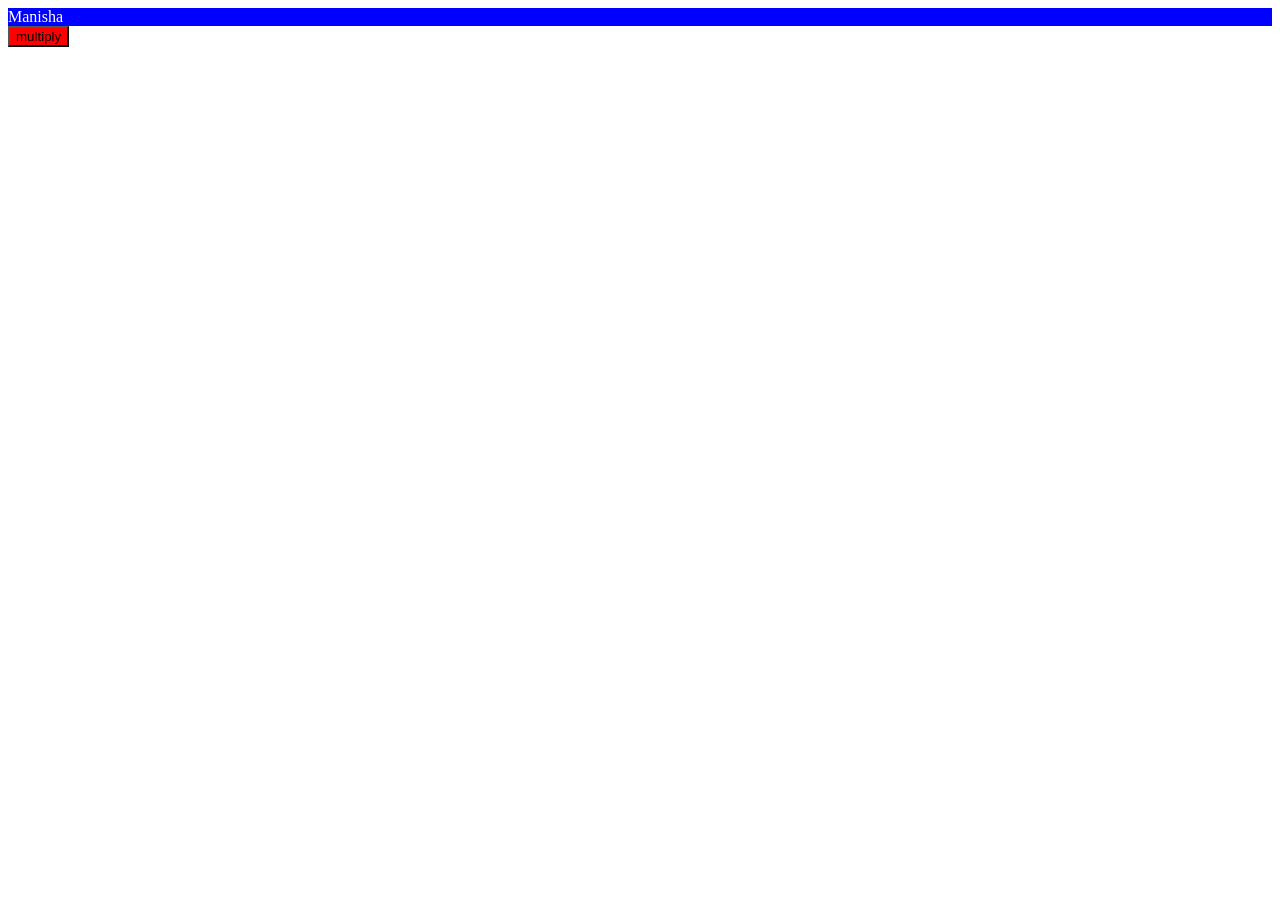
==== index3.html @ 880a38c6 "button3" ====
<!DOCTYPE html>
<html lang='en'>
    <head>
        <meta charset='utf-8' />
        <meta name='viewport' content='width=device-width, intial-scale=1.0' />
        <link rel="stylesheet" href="./style1.css" />
    </head>
    <body>
        <div class="btnstyle">Manisha </div>
        <button id="manisha" class="divbg">multiply</button>
        <script src='./index.js'></script>
    </body>
</html>
---- style1.css ----
.divbg {
    background-color: red
}
.btnstyle {
    color:white;
    background-color:blue
}
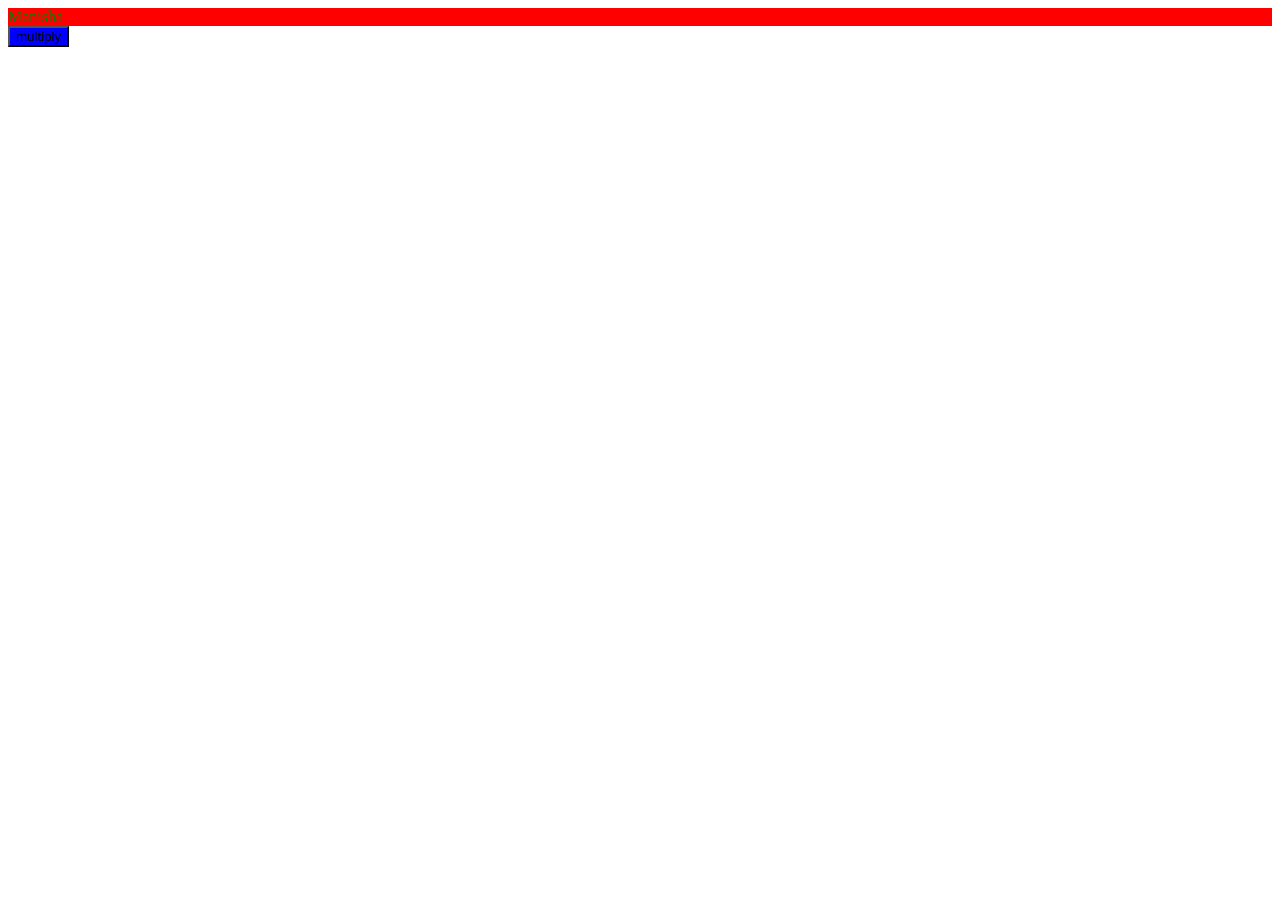
==== commit c15a5bca: "new_buttons" ====
--- a/index3.html
+++ b/index3.html
@@ -3,7 +3,7 @@
     <head>
         <meta charset='utf-8' />
         <meta name='viewport' content='width=device-width, intial-scale=1.0' />
-        <link rel="stylesheet" href="./style1.css" />
+        <link rel="stylesheet" href="./style3.css" />
     </head>
     <body>
         <div class="btnstyle">Manisha </div>
--- a/style3.css
+++ b/style3.css
@@ -0,0 +1,7 @@
+.divbg {
+    background-color: blue
+}
+.btnstyle {
+    color:green;
+    background-color:red
+}
